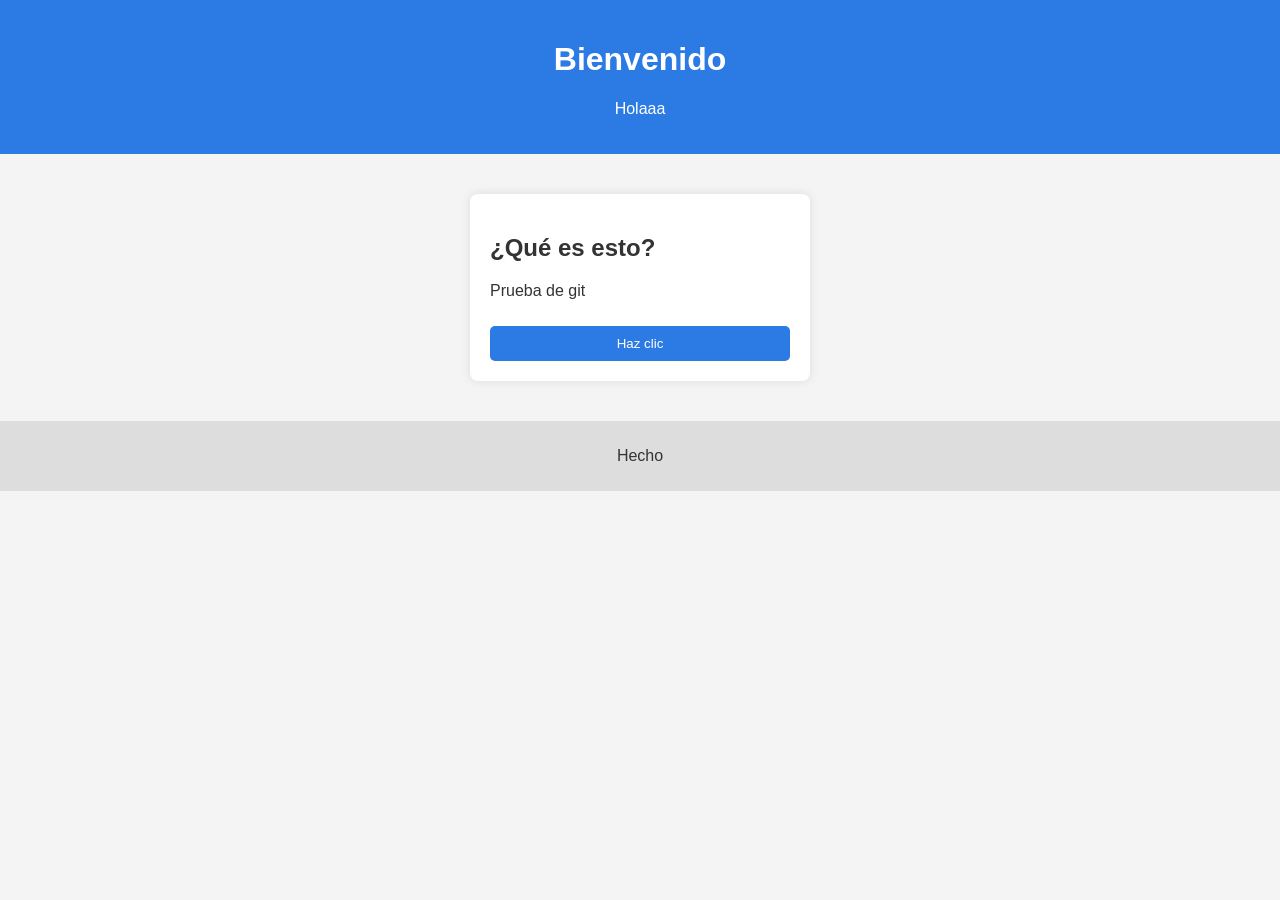
==== index.HTML @ fe18394d "no se" ====
<!DOCTYPE html>
<html lang="es">
<head>
    <meta charset="UTF-8">
    <title>No se</title>
    <link rel="stylesheet" href="estilos.css">
</head>
<body>

    <header>
        <h1>Bienvenido </h1>
        <p>Holaaa</p>
    </header>

    <main>
        <section class="card">
            <h2>¿Qué es esto?</h2>
            <p>
                Prueba de git
            </p>
            <button>Haz clic</button>
        </section>
    </main>

    <footer>
        <p> Hecho</p>
    </footer>

</body>
</html>
---- estilos.css ----
body {
    font-family: Arial, sans-serif;
    margin: 0;
    background-color: #f4f4f4;
    color: #333;
}


header {
    background-color: #2c7be5;
    color: white;
    text-align: center;
    padding: 20px;
}


main {
    display: flex;
    justify-content: center;
    margin-top: 40px;
}


.card {
    background-color: white;
    width: 300px;
    padding: 20px;
    border-radius: 8px;
    box-shadow: 0 0 10px rgba(0,0,0,0.1);
}


button {
    background-color: #2c7be5;
    color: white;
    border: none;
    padding: 10px;
    margin-top: 10px;
    width: 100%;
    cursor: pointer;
    border-radius: 5px;
}

button:hover {
    background-color: #1a5bb8;
}


footer {
    text-align: center;
    margin-top: 40px;
    padding: 10px;
    background-color: #ddd;
}
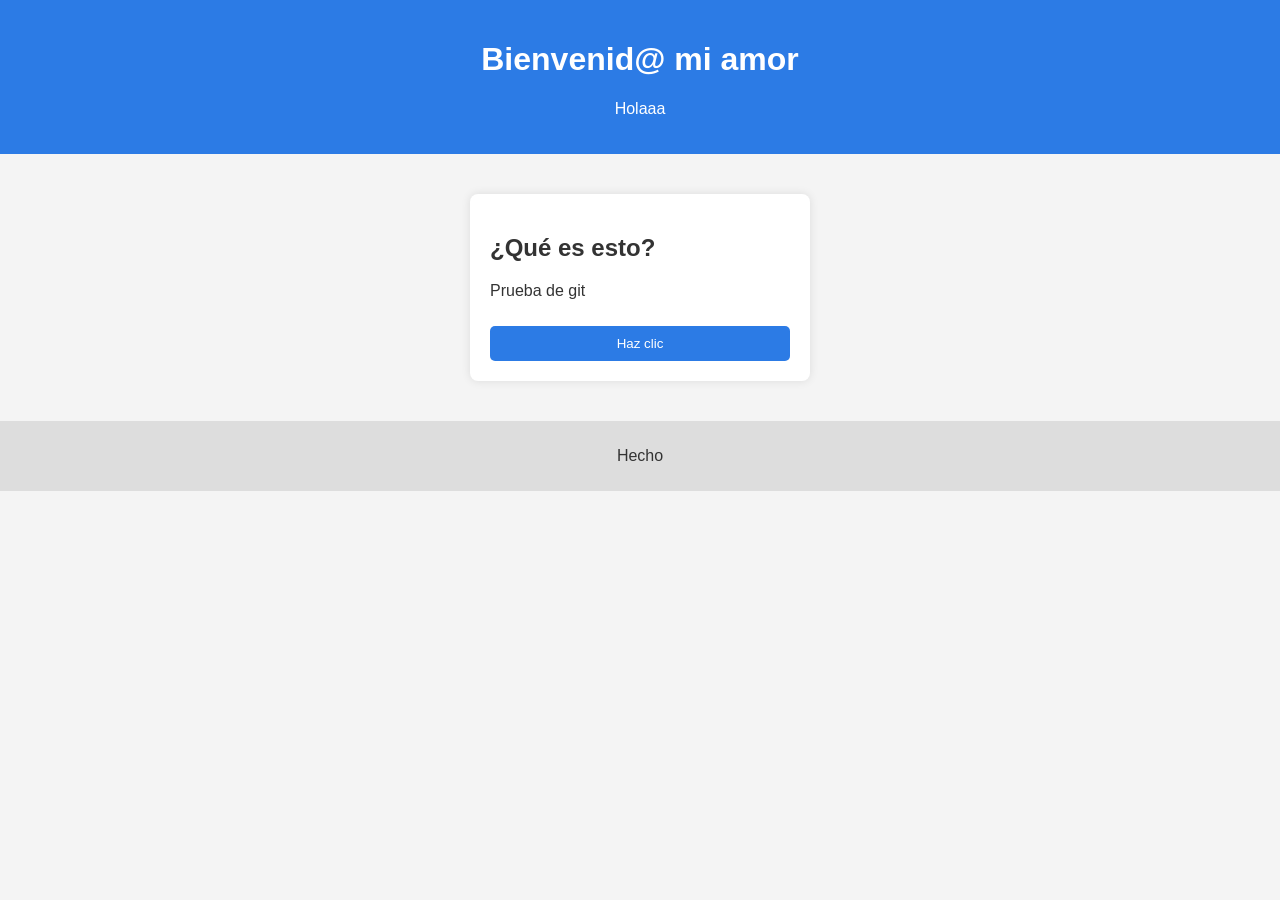
==== commit 5b6d5345: "agregar texto de bienvenido mi amor" ====
--- a/index.HTML
+++ b/index.HTML
@@ -2,13 +2,13 @@
 <html lang="es">
 <head>
     <meta charset="UTF-8">
-    <title>No se</title>
+    <title>Data-Pixel</title>
     <link rel="stylesheet" href="estilos.css">
 </head>
 <body>
 
     <header>
-        <h1>Bienvenido </h1>
+        <h1>Bienvenid@ mi amor </h1>
         <p>Holaaa</p>
     </header>
 
